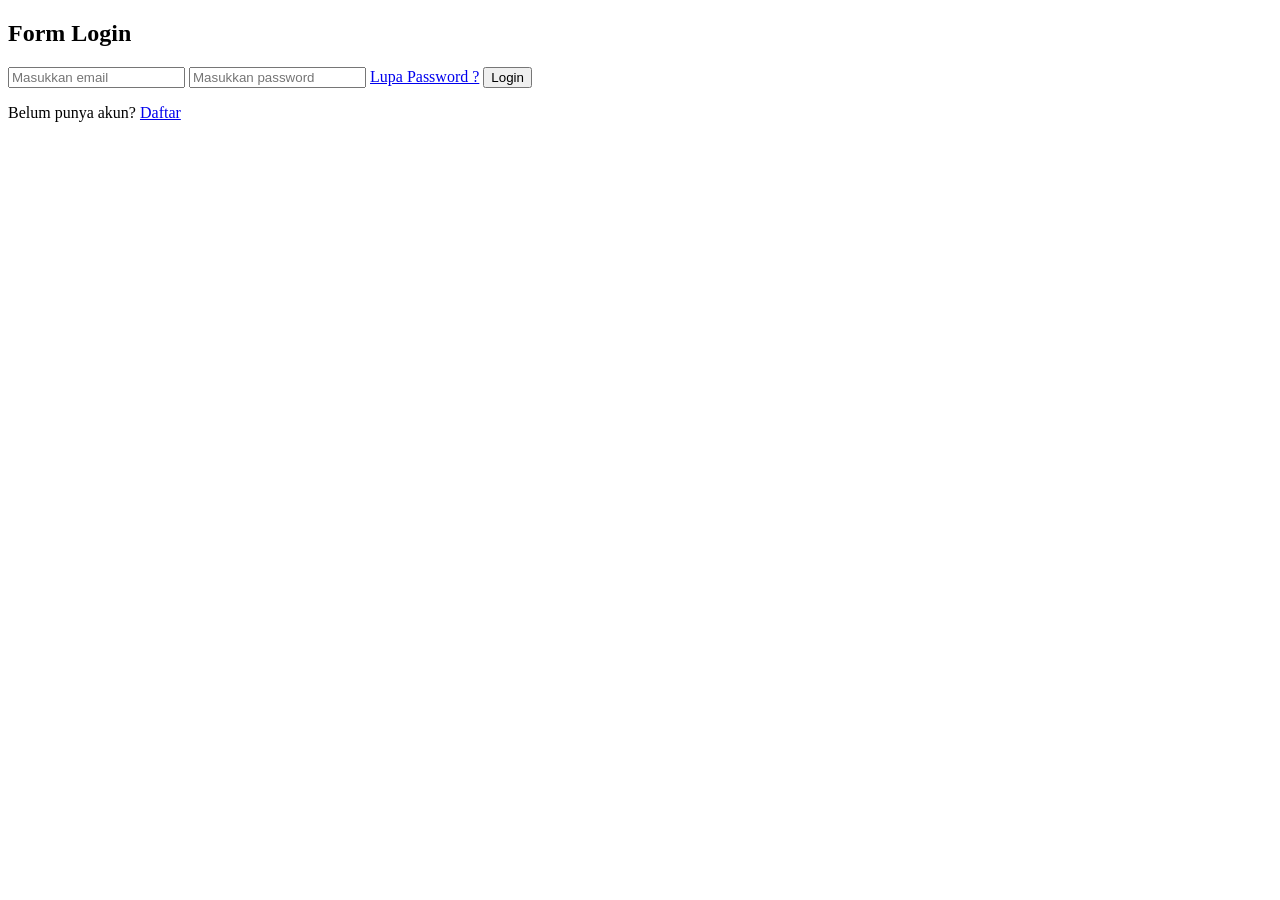
==== index.html @ 1b4236fd "Update and rename index1.html to index.html" ====
<!DOCTYPE html>
<html lang="id">
<head>
    <meta charset="UTF-8">
    <meta name="viewport" content="width=device-width, initial-scale=1.0">
    <title>Form Login</title>
    <link rel="stylesheet" href="index.css">
</head>
<body>
    <div class="container">
        <div class="form-box">
            <h2>Form Login</h2>

            <form>
                <input type="email" placeholder="Masukkan email" required>
                <input type="password" placeholder="Masukkan password" required>

                <a href="#">Lupa Password ?</a>

                <button type="submit">Login</button>
            </form>

            <p>Belum punya akun? <a href="lkpd4-1.html">Daftar</a></p>
        </div>
    </div>
</body>
</html>
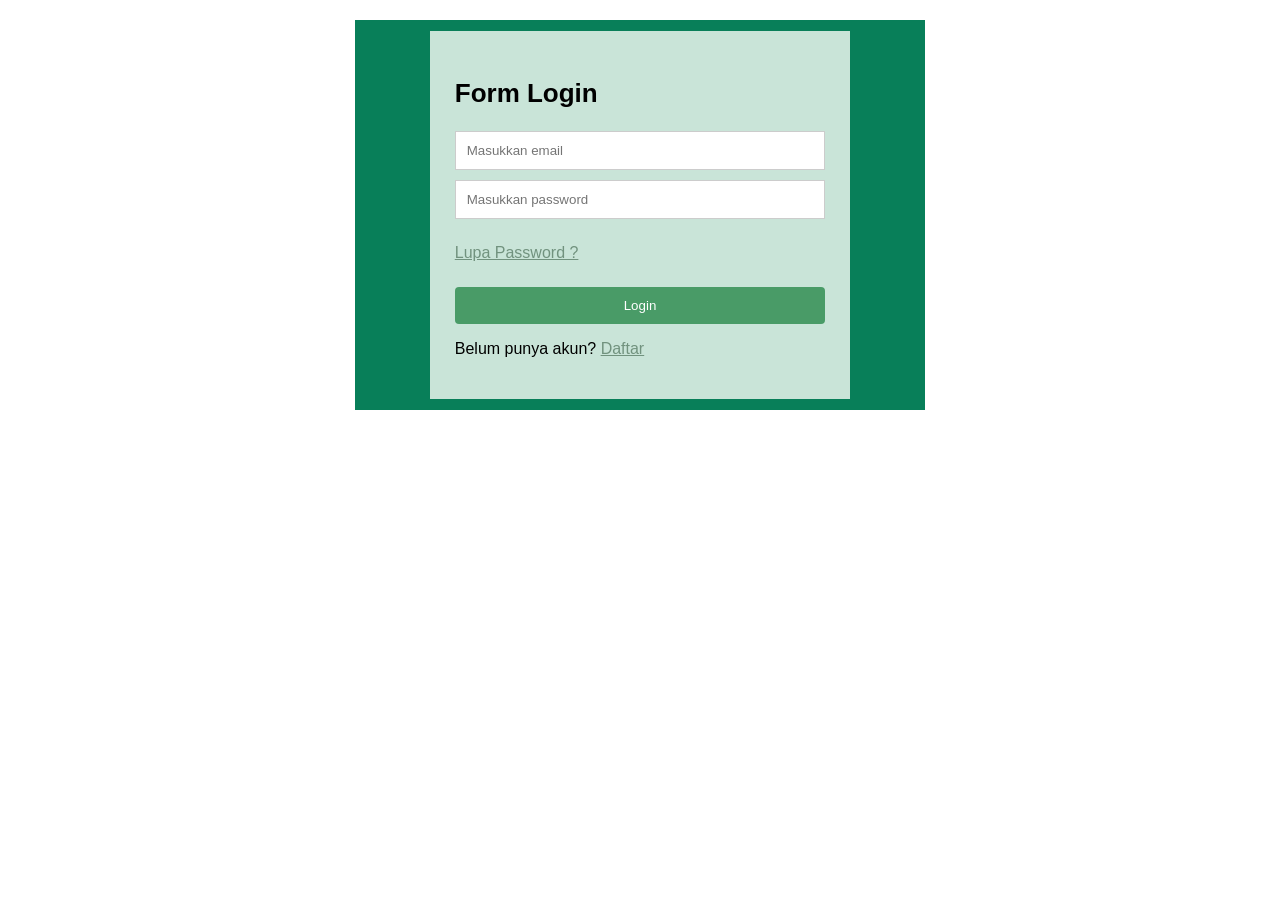
==== commit 18926d5e: "Update index.html" ====
--- a/index.html
+++ b/index.html
@@ -20,7 +20,7 @@
                 <button type="submit">Login</button>
             </form>
 
-            <p>Belum punya akun? <a href="lkpd4-1.html">Daftar</a></p>
+            <p>Belum punya akun? <a href="index1.html">Daftar</a></p>
         </div>
     </div>
 </body>
--- a/index.css
+++ b/index.css
@@ -0,0 +1,64 @@
+body {
+    font-family: Arial, sans-serif;
+    margin: 0;
+    background: white;
+}
+
+.container {
+    background: #087f59;
+    width: 82%;
+    max-width: 570px;
+    min-height: 390px;
+    margin: 20px auto;
+    display: flex;
+    justify-content: center;
+    align-items: center;
+}
+
+.form-box {
+    background: #c9e4d8;
+    width: 65%;
+    padding: 25px;
+}
+
+h2 {
+    font-size: 26px;
+}
+
+input {
+    width: 100%;
+    padding: 11px;
+    margin-bottom: 10px;
+    box-sizing: border-box;
+    border: 1px solid #ccc;
+}
+
+form a {
+    display: block;
+    color: #71927e;
+    margin: 15px 0 25px;
+}
+
+button {
+    width: 100%;
+    padding: 11px;
+    background: #499b67;
+    color: white;
+    border: none;
+    border-radius: 4px;
+}
+
+p a {
+    color: #71927e;
+}
+
+@media (max-width: 600px) {
+    .container {
+        width: 90%;
+    }
+
+    .form-box {
+        width: 80%;
+        padding: 20px;
+    }
+}
